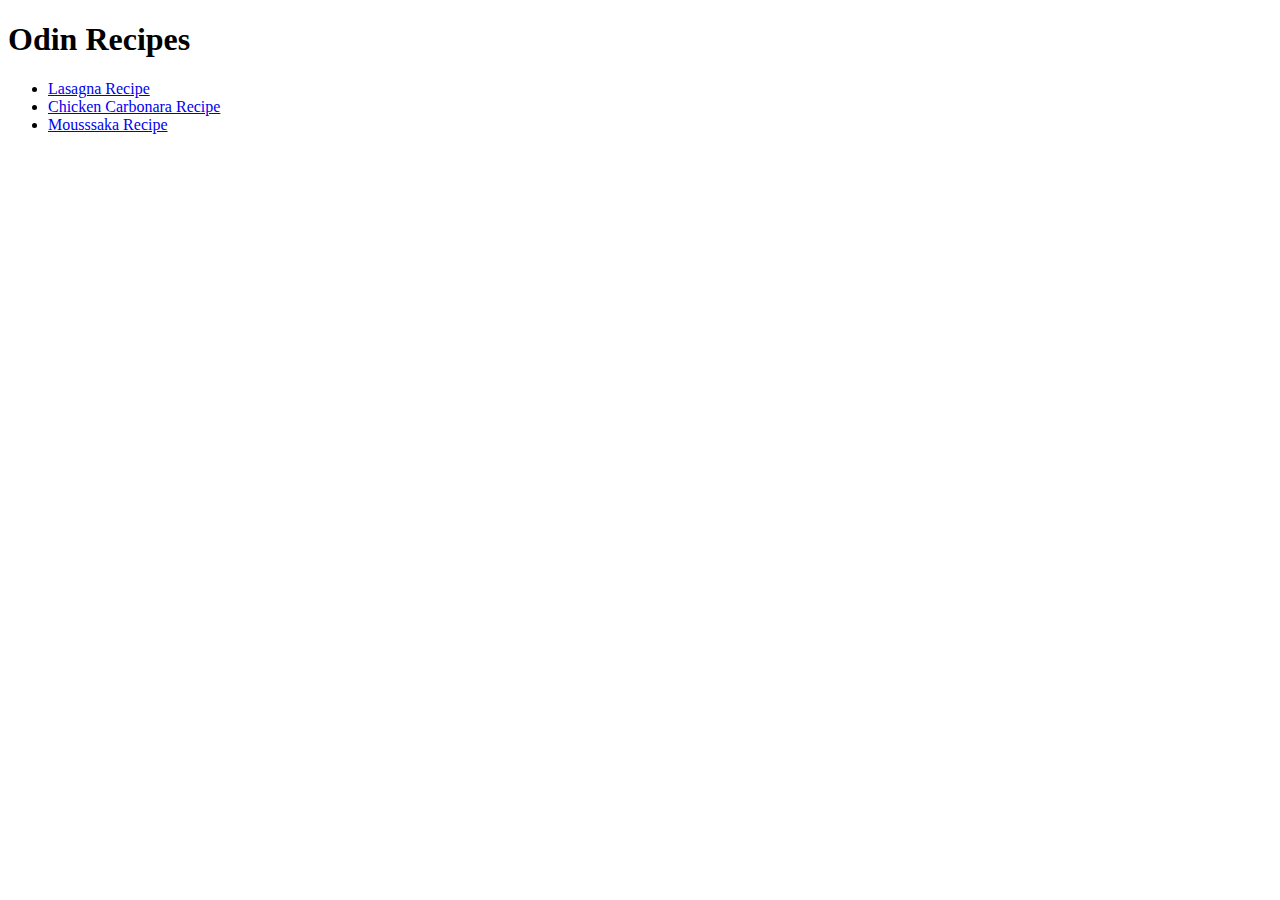
==== index.html @ 8233a9bb "main html pages created" ====
<!DOCTYPE html>
<html lang="en">
<head>
    <meta charset="UTF-8">
    <meta name="viewport" content="width=device-width, initial-scale=1.0">
    <title>Odin Recipes</title>
</head>
<body>
    <h1>Odin Recipes</h1>

    <ul>
        <li><a href="recipes/lasagna.html">Lasagna Recipe</a></li>
        <li><a href="recipes/chicken-carbonara.html">Chicken Carbonara Recipe</a></li>
        <li><a href="recipes/Moussaka.html">Mousssaka Recipe</a></li>
    </ul>

</body>
</html>
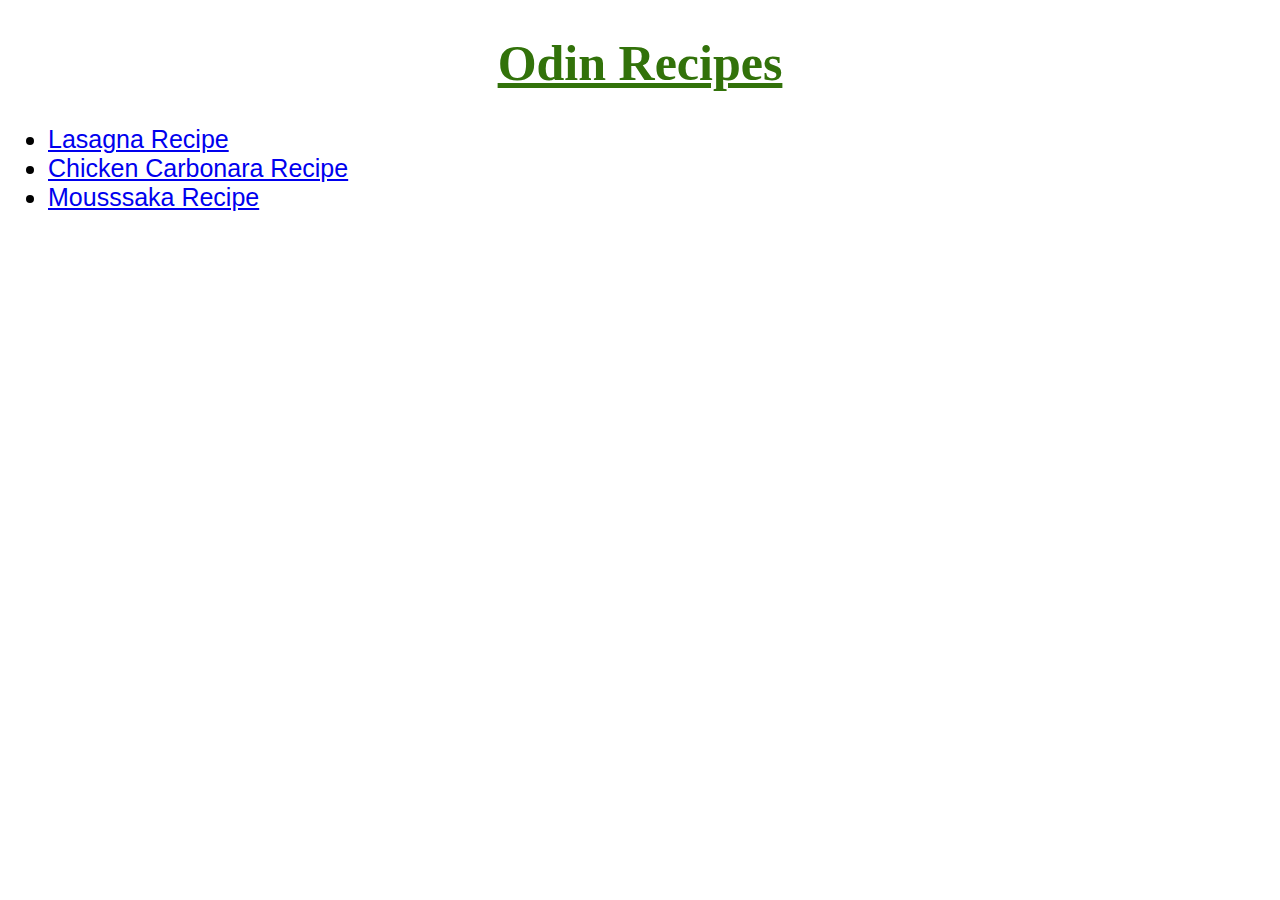
==== commit 08878401: "basic css styles added" ====
--- a/index.html
+++ b/index.html
@@ -4,11 +4,13 @@
     <meta charset="UTF-8">
     <meta name="viewport" content="width=device-width, initial-scale=1.0">
     <title>Odin Recipes</title>
+    <link rel="stylesheet" href="styles.css">
 </head>
+
 <body>
-    <h1>Odin Recipes</h1>
+    <h1 class="header">Odin Recipes</h1>
 
-    <ul>
+    <ul class="unorder">
         <li><a href="recipes/lasagna.html">Lasagna Recipe</a></li>
         <li><a href="recipes/chicken-carbonara.html">Chicken Carbonara Recipe</a></li>
         <li><a href="recipes/Moussaka.html">Mousssaka Recipe</a></li>
--- a/styles.css
+++ b/styles.css
@@ -0,0 +1,32 @@
+.header{
+    text-align: center;
+    font-size: 50px;
+    font-family:Georgia, 'Times New Roman', Times, serif;
+    text-decoration: underline;
+    color: rgb(50, 114, 10);
+}
+
+.unorder{
+    font-size: 25px;
+    font-family: 'Trebuchet MS', 'Lucida Sans Unicode', 'Lucida Grande', 'Lucida Sans', Arial, sans-serif
+}
+
+.deschead{
+    font-size: 25px;
+    font-family:Georgia, 'Times New Roman', Times, serif
+}
+
+.unorder.size{
+    font-size: 15px;
+}
+
+.unorder.text{
+    font-size: 12px;
+    font-style: italic;
+}
+
+.no-bullets {
+    list-style-type: none; /* Remove bullets */
+    padding: 0; /* Remove padding */
+    margin: 0; /* Remove margins */
+  }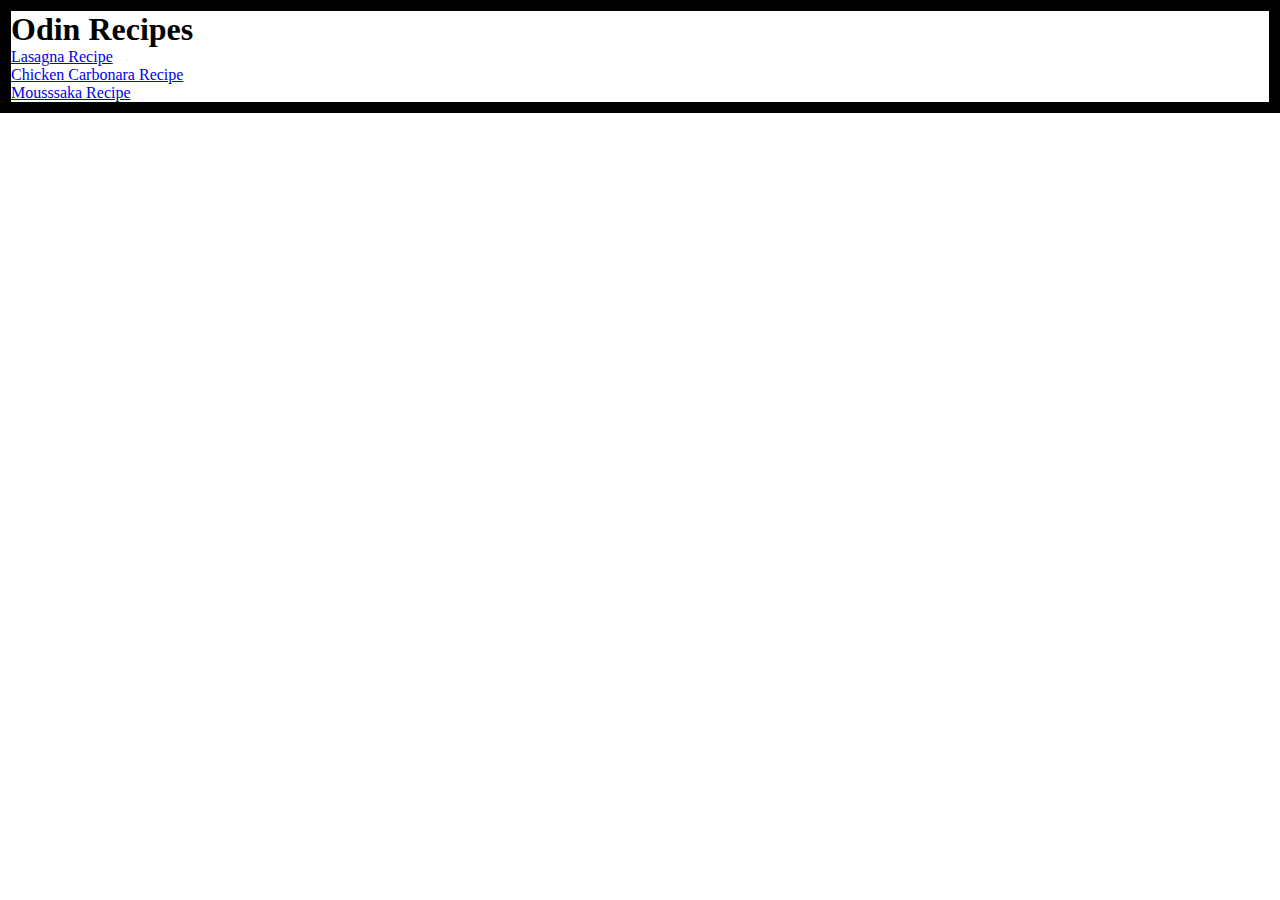
==== commit 61bbd1a2: "CSS deleted, new knowledge will be applied" ====
--- a/index.html
+++ b/index.html
@@ -1,5 +1,7 @@
 <!DOCTYPE html>
 <html lang="en">
+
+
 <head>
     <meta charset="UTF-8">
     <meta name="viewport" content="width=device-width, initial-scale=1.0">
@@ -8,13 +10,19 @@
 </head>
 
 <body>
-    <h1 class="header">Odin Recipes</h1>
 
-    <ul class="unorder">
-        <li><a href="recipes/lasagna.html">Lasagna Recipe</a></li>
-        <li><a href="recipes/chicken-carbonara.html">Chicken Carbonara Recipe</a></li>
-        <li><a href="recipes/Moussaka.html">Mousssaka Recipe</a></li>
-    </ul>
+    <div class="card">
+        <h1 class="maintitle box">Odin Recipes</h1>
+    
+
+        <ul class="unorder">
+            <li><a href="recipes/lasagna.html">Lasagna Recipe</a></li>
+            <li><a href="recipes/chicken-carbonara.html">Chicken Carbonara Recipe</a></li>
+            <li><a href="recipes/Moussaka.html">Mousssaka Recipe</a></li>
+        </ul>
+
+    </div>
+
 
 </body>
 </html>--- a/styles.css
+++ b/styles.css
@@ -1,32 +1,18 @@
-.header{
-    text-align: center;
-    font-size: 50px;
-    font-family:Georgia, 'Times New Roman', Times, serif;
-    text-decoration: underline;
-    color: rgb(50, 114, 10);
+*,
+*::before,
+*::after {
+    box-sizing: border-box;
 }
 
-.unorder{
-    font-size: 25px;
-    font-family: 'Trebuchet MS', 'Lucida Sans Unicode', 'Lucida Grande', 'Lucida Sans', Arial, sans-serif
+
+
+* {
+    margin: 0;
+    padding: 0;
 }
 
-.deschead{
-    font-size: 25px;
-    font-family:Georgia, 'Times New Roman', Times, serif
+.card {
+    border: solid;
+    border-width: 11px;
+
 }
-
-.unorder.size{
-    font-size: 15px;
-}
-
-.unorder.text{
-    font-size: 12px;
-    font-style: italic;
-}
-
-.no-bullets {
-    list-style-type: none; /* Remove bullets */
-    padding: 0; /* Remove padding */
-    margin: 0; /* Remove margins */
-  }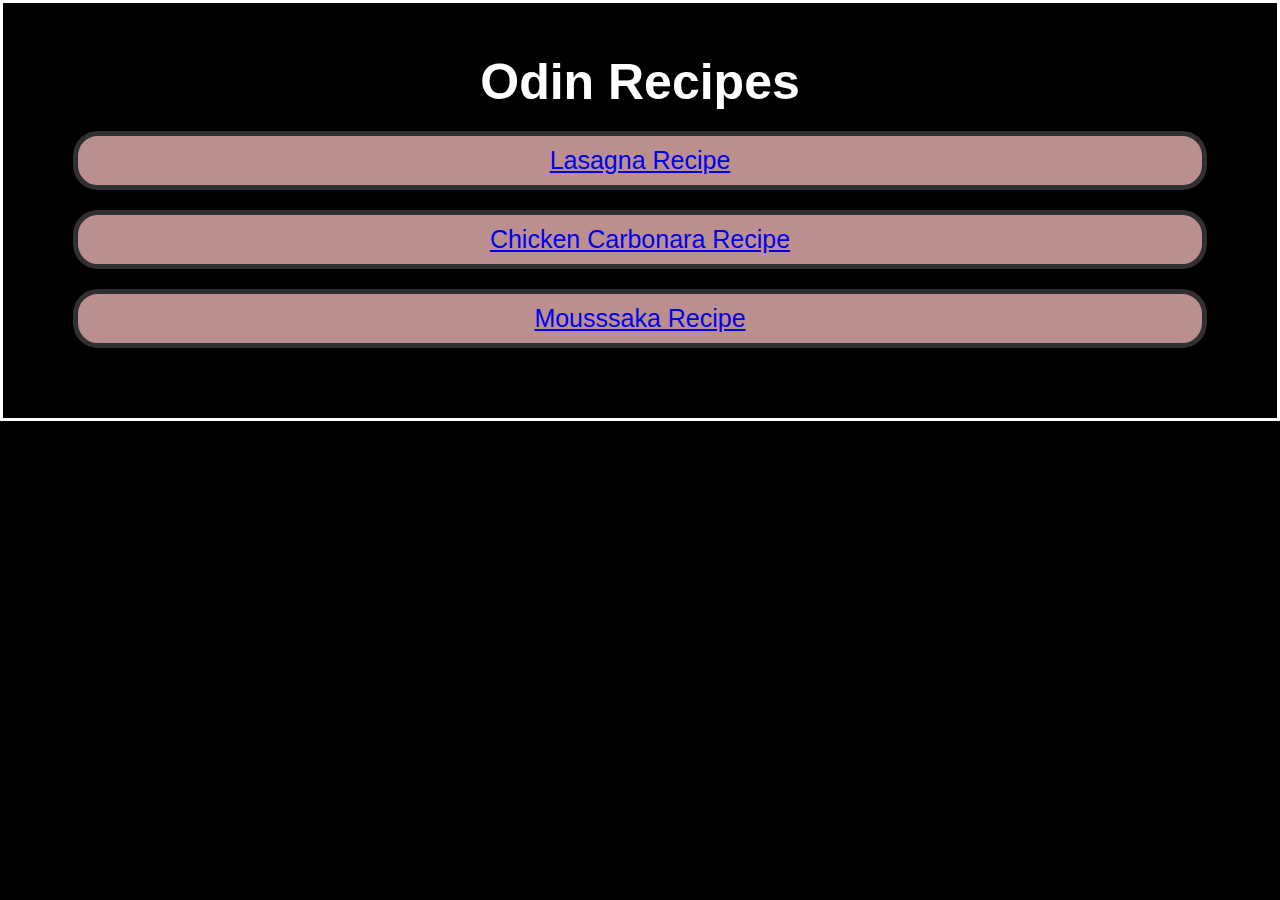
==== commit 2df9f15b: "index done, continue with styling recipe pages" ====
--- a/index.html
+++ b/index.html
@@ -12,15 +12,19 @@
 <body>
 
     <div class="card">
-        <h1 class="maintitle box">Odin Recipes</h1>
+        <h1 class="maintitle">Odin Recipes</h1>
     
-
-        <ul class="unorder">
-            <li><a href="recipes/lasagna.html">Lasagna Recipe</a></li>
-            <li><a href="recipes/chicken-carbonara.html">Chicken Carbonara Recipe</a></li>
-            <li><a href="recipes/Moussaka.html">Mousssaka Recipe</a></li>
-        </ul>
-
+        <div class="mblock">
+             <ul class="mlist">
+                    <div class="listt">
+                        <li><a href="recipes/lasagna.html">Lasagna Recipe</a></li>
+                    
+                        <li><a href="recipes/chicken-carbonara.html">Chicken Carbonara Recipe</a></li>
+                    
+                        <li><a href="recipes/Moussaka.html">Mousssaka Recipe</a></li>
+                    </div>
+                </ul>
+        </div>
     </div>
 
 
--- a/styles.css
+++ b/styles.css
@@ -9,10 +9,67 @@
 * {
     margin: 0;
     padding: 0;
+   background-color: black; 
+   
 }
 
 .card {
-    border: solid;
-    border-width: 11px;
+    
+    border-width: 1px;
+    text-align: center;
+    font-family: 'Trebuchet MS', 'Lucida Sans Unicode', 'Lucida Grande', 'Lucida Sans', Arial, sans-serif;
+    padding: 50px;
+}
+
+
+
+.maintitle {
+    font-size: 50px;
+    font-family: 'Trebuchet MS', 'Lucida Sans Unicode', 'Lucida Grande', 'Lucida Sans', Arial, sans-serif;
+    color: white;
+    text-align: center;
+}
+
+ul.mlist li {
+    list-style-type: none;
+    list-style-position: center;
+    padding: 10px;
+    background-color: rosybrown;
+}
+
+.listt li {
+    
+    height: auto;
+    border: solid rgb(48, 48, 51);
+    border-width: 5px;
+    font-size: 25px;
+    text-align: center;
+    margin: 20px;
+    border-radius: 25px;
+    background-color: rosybrown;
+}
+
+a {
+    background-color: rosybrown;
+}
+
+html {
+    border: solid white;
+}
+
+body{
+    color: white;
+
 
 }
+
+.header {
+    text-align: left;
+
+}
+
+ul.header li{
+    margin-left: 4em;
+    
+
+}